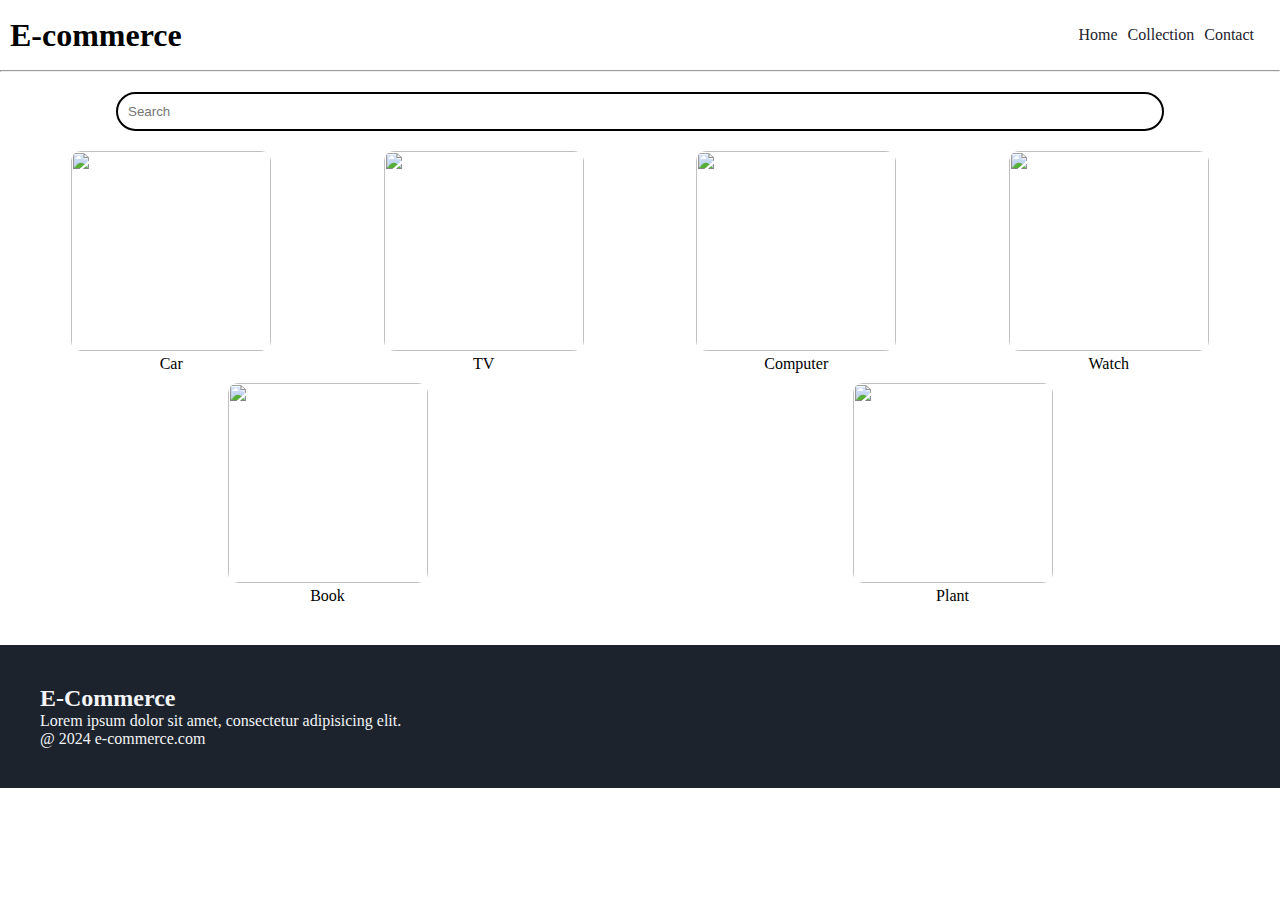
==== collection.html @ 72b593fe "collection.html" ====
<!DOCTYPE html>
<html>
    <head>
        <meta charset="UTF-8">
        <meta name="viewport" content="width=device-width, initial-scale=1.0">
       
        <title>E-commerce Project</title>
 
        <link rel="stylesheet" href="style.css">
 

    </head>
    <body>
        <!--nav bar-->
        <nav class="navbar">
            <h1>E-commerce</h1>
            <div class="navbar-links">
                <p class="nav-link"><a href="index.html">Home</a></p>
                <p class="navbar-link"><a href="collection.html">Collection</a></p>
                <p class="navbar-link"><a href="contact.html">Contact</a></p>
            </div>    
          
                
            
            
        </nav>
        <hr>

<!--product-->
<div class="product-section">
    <form class="product-search">
        <input type="text" id="search" placeholder="Search">

    </form>
</div>
<div class="products" id="product">
    <div class="product-box">
        <img src="attachments/car_image.jpg" style="height:200px;width:200px">
        <p>Car</p>
    </div>
    <div class="product-box">
        <img src="attachments/Tv_image.jpg" style="height:200px;width:200px">
        <p>TV</p>
    </div>
    <div class="product-box">
        <img src="attachments/computer_image.jpg" style="height:200px;width:200px">
        <p>Computer</p>
    </div>
    <div class="product-box">
        <img src="attachments/watch_image.jpg" style="height:200px;width:200px">
        <p>Watch</p>
    </div>
    <div class="product-box">
        <img src="attachments/book_image.jpg" style="height:200px;width:200px">
        <p>Book</p>
    </div>
    <div class="product-box">
        <img src="attachments/plant_image.jpg" style="height:200px;width:200px">
        <p>Plant</p>
    </div>

</div>




       
                  

     
        
     
  

<!--Footer-->
<div class="footer">
    <div class="footer-container">
        <div class="footer-box-1">
            <h2 class="headingText">E-Commerce</h2>
            <p>Lorem ipsum dolor sit amet, consectetur adipisicing elit. </p>
          

            
        </div>
    </div>
    <p>@ 2024 e-commerce.com</p>
</div>

<script src="collection.js"></script>
    </body>
</html>
---- style.css ----
*{
    padding:0;
    margin:0;
}


.navbar{
    
    display:flex;
    justify-content:space-between;
    align-items:center;
    padding:10px;
  
    
}


.navbar-links{
    display:flex;
    column-gap:10px;
    margin:16px;
}

.navbar-links a{
    text-decoration:none;
    color:#1D232C;
}

.navbar-links a:hover{
    text-decoration:underline;
    color:#1D232C;
}

/*header*/
.header{
    display:flex;
    flex-direction: column;
    align-items:center;
  
    justify-content:center;

    gap:10px;
    padding:10px;


}

.header-button{
    height:35px;
    width:50px;
    
    margin-top:10px;
    background-color:#1D232C;
    color:white;
    cursor:pointer;
}

.header-image{
    height:150px;
    width:200px;
    

}

.service-container-1{
    display:flex;
    justify-content:space-between;
    align-items:center;
}

.service-container-1 h2{
    padding:7px;
}

@media screen and (max-width:700px){
    .service-container-1{
        display:none;
    }

}

.service-container-2{
    display:flex;
    justify-content:space-between;
    align-items:center;
    gap:10px;

}

.service-container-2 div{
    background-color:#F2F4F7;
    border-radius:5px;
    padding:10px;
}

@media screen and (max-width:700px){
    .service-container-2{
        flex-direction:column;
        
    }
}

/*New arrival*/

.new-arrival-container img{
    height:200px;
    width:200px;
}

.new-arrival{
    display:flex;
    justify-content:space-around;
    flex-wrap:wrap;
}

.new-arrival-container{
    position:relative;
    flex-basis:20%;
}

.new-arrival button{
    padding-left:10%;
    padding-right:10%;
    padding-top:5%;
    padding-bottom:5%;
    margin-top:10px;
    color:#1D232C;
    position:absolute;
    top:50%;
    left:18%;
    border-radius:10px;
    


}

.news{
    display:flex;
    flex-direction:column;
    align-items:center;
    margin-top:10px;
}

.news input{
    padding:11px;
    width:80vw;
    margin-top:5px;
    margin-bottom:10px;
    border:solid black 3px;
}

.news button{
    margin:10px;
    color:#F2F4F7;
    background-color:#1D232C;
    border-radius:10px;
    padding:10px;
}

.footer{
    margin-top:20px;
    padding:40px;
    background-color:#1D232C;
    color:#F2F4F7;
}

/*collection section*/
.product-section{
    margin-top:20px;
}

.product-search{
    width:80%;
    border:solid black 2px;
    border-radius:20px;
    display:flex;
    align-items:center;
    padding:10px;
    margin:auto;
}

.product-search input{
    border:none;
    background-color:transparent;
    width:100%;
}

.product-search input:focus{
    outline:none;
}

.products{
    padding:20px;
    display:flex;
    gap:10px;
    flex-wrap:wrap;
    justify-content:space-around;
}

.product-box{
    text-align:center;
    flex-basis:20%;
}

.product-box img{
    border-radius:10px;
}

/* Contact page */

.contact-page{
    display:flex;
    justify-content:center;
    align-items:center;
}
.contact-form{
    display:inline-block;
    margin-left:10px;
    margin-right:10px;
    margin-bottom:5px;
    margin-top:5px;

   
}



.contact-form{
    display:flex;
    flex-direction:column;



   
    background-color:#1D232C;
    color:white;
    gap:3px;
 
    
}

.contact-form h2{
    margin:10px;
}

.contact-form label{
    margin-left:10px;
    margin-top:5px;
}

.contact-form input{
    width:350px;
    margin-left:10px;
}

#submit_button{
    width:90px;
    margin-left:10px;
    margin-top:5px;
    padding:2px;
    background-color: blue;
    color:white;
    border-radius:5px;
}
@media screen and (max-width:1500px){
    .contact-form{
        height:500px;
        width:1200px;
        position:relative;
       
        
     
      

    }
}



@media screen and (max-width:1300px){
    .contact-form{
        height:500px;
        width:1100px;
        position:relative;
        
        
     
      

    }
}

@media screen and (max-width:1200px){
    .contact-form{
        height:500px;
        width:1150px;
        position:relative;
        
        
        
     
      

    }
}

@media screen and (max-width:1100px){
    .contact-form{
        height:500px;
        width:990px;
        position:relative;
       
        
     
      

    }
}

@media screen and (max-width:1000px){
    .contact-form{
        height:500px;
        width:950px;
        
        
     
      

    }
}

@media screen and (max-width:900px){
    .contact-form{
        height:500px;
        width:850px;
        
        
     
      

    }
}

@media screen and (max-width:700px){
    .contact-form{
        height:500px;
        width:650px;
       
        
     
      

    }
}
@media screen and (max-width:650px){
    .contact-form{
        height:500px;
        width:550px;
       
        
     
      

    }
}



@media screen and (max-width:500px){
    .contact-form{
        height:500px;
        width:421px;
      
        
     
      

    }
}

@media screen and (max-width:300px){
    .contact-form{
        height:500px;
        width:100px;
        
        
     
      

    }
}
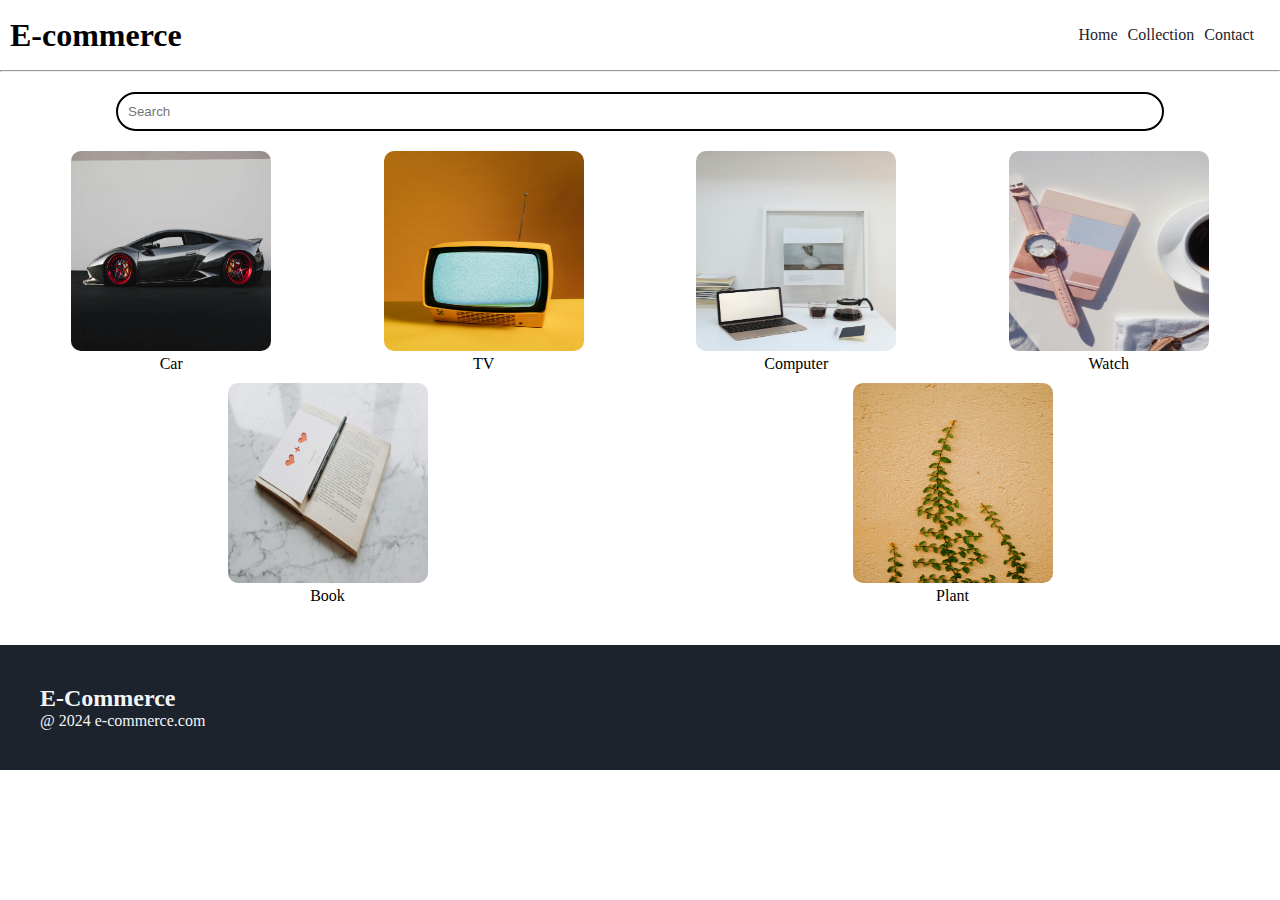
==== commit ae2f72da: "collection.html" ====
--- a/collection.html
+++ b/collection.html
@@ -35,27 +35,27 @@
 </div>
 <div class="products" id="product">
     <div class="product-box">
-        <img src="attachments/car_image.jpg" style="height:200px;width:200px">
+        <img src="car_image.jpg" style="height:200px;width:200px">
         <p>Car</p>
     </div>
     <div class="product-box">
-        <img src="attachments/Tv_image.jpg" style="height:200px;width:200px">
+        <img src="Tv_image.jpg" style="height:200px;width:200px">
         <p>TV</p>
     </div>
     <div class="product-box">
-        <img src="attachments/computer_image.jpg" style="height:200px;width:200px">
+        <img src="computer_image.jpg" style="height:200px;width:200px">
         <p>Computer</p>
     </div>
     <div class="product-box">
-        <img src="attachments/watch_image.jpg" style="height:200px;width:200px">
+        <img src="watch_image.jpg" style="height:200px;width:200px">
         <p>Watch</p>
     </div>
     <div class="product-box">
-        <img src="attachments/book_image.jpg" style="height:200px;width:200px">
+        <img src="book_image.jpg" style="height:200px;width:200px">
         <p>Book</p>
     </div>
     <div class="product-box">
-        <img src="attachments/plant_image.jpg" style="height:200px;width:200px">
+        <img src="plant_image.jpg" style="height:200px;width:200px">
         <p>Plant</p>
     </div>
 
@@ -77,7 +77,7 @@
     <div class="footer-container">
         <div class="footer-box-1">
             <h2 class="headingText">E-Commerce</h2>
-            <p>Lorem ipsum dolor sit amet, consectetur adipisicing elit. </p>
+            
           
 
             
@@ -88,4 +88,4 @@
 
 <script src="collection.js"></script>
     </body>
-</html>+</html>
